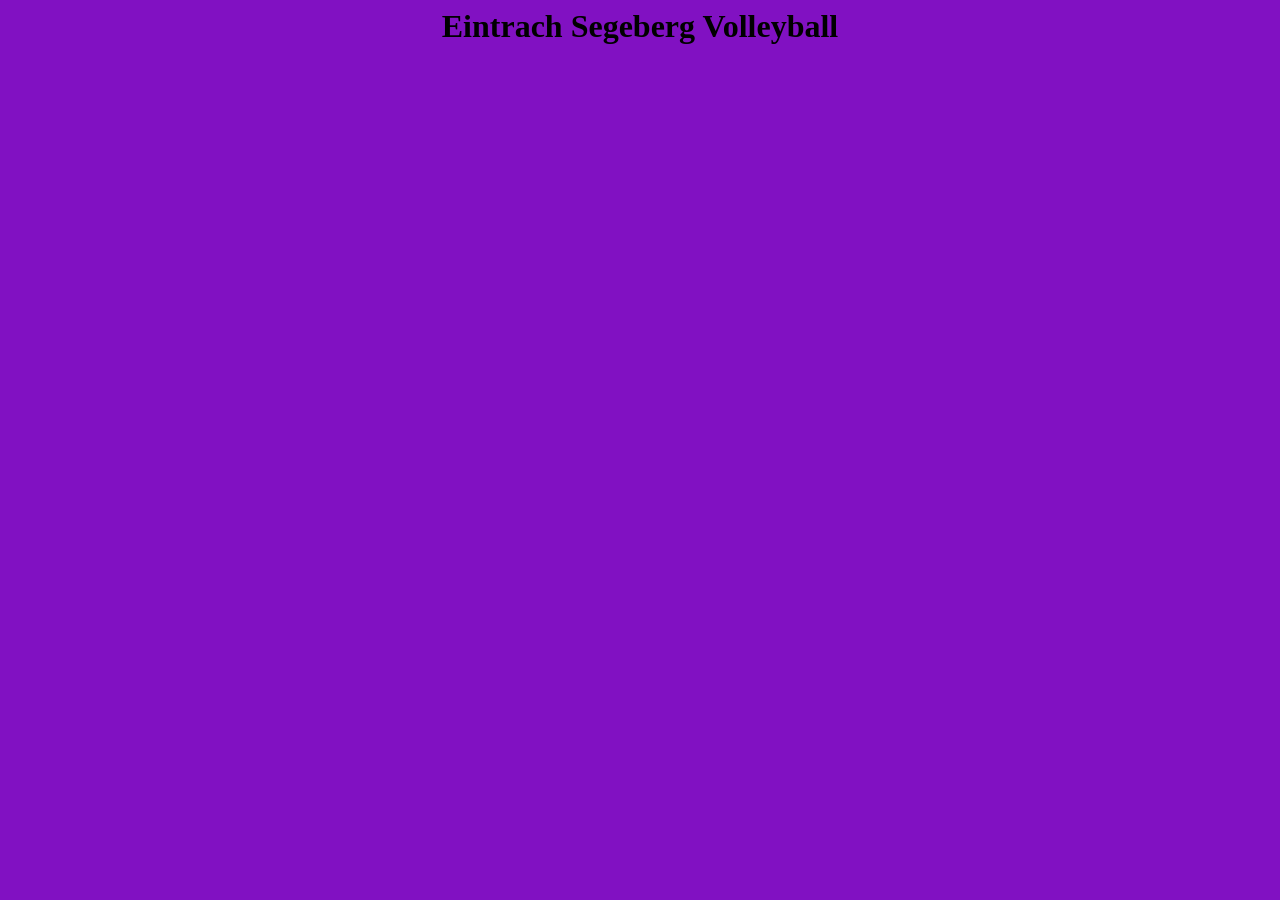
==== index.html @ 14976ebb "Rename Mainsite.html to index.html" ====
<!doctype html5>
<html>
<head>
    <meta charset="utf-8" />
    <link rel="stylesheet" type="text/css" href="main.css" />
    <title>Basic Website</title>
</head>
<body>
    
    <div id="head">
       <h1> <center>Eintrach Segeberg Volleyball</center> </h1>     
    </div>

    <div id="main">

    </div>    

    <div id="links">

    </div> 
    <div id="rechts">

    </div> 


</body>
</html>
---- main.css ----
body
{
    background-color: rgb(129, 17, 194);

}




@media screen and (max-width: 1920px) {
    head
    {
        color: blue;
    }
    content
    {
    
    }

    links
    {

    }
    rechts
    {

    }

    }

@media screen and (max-width: 1080px) {
head
    {
        color: red;
    }
content
{
    
}

links
{

}
rechts
{

}

}

@media screen and (max-width: 768px) {
head
    {
        color: purple;
    }
content
{

}

links
{

}
rechts
{

}

}
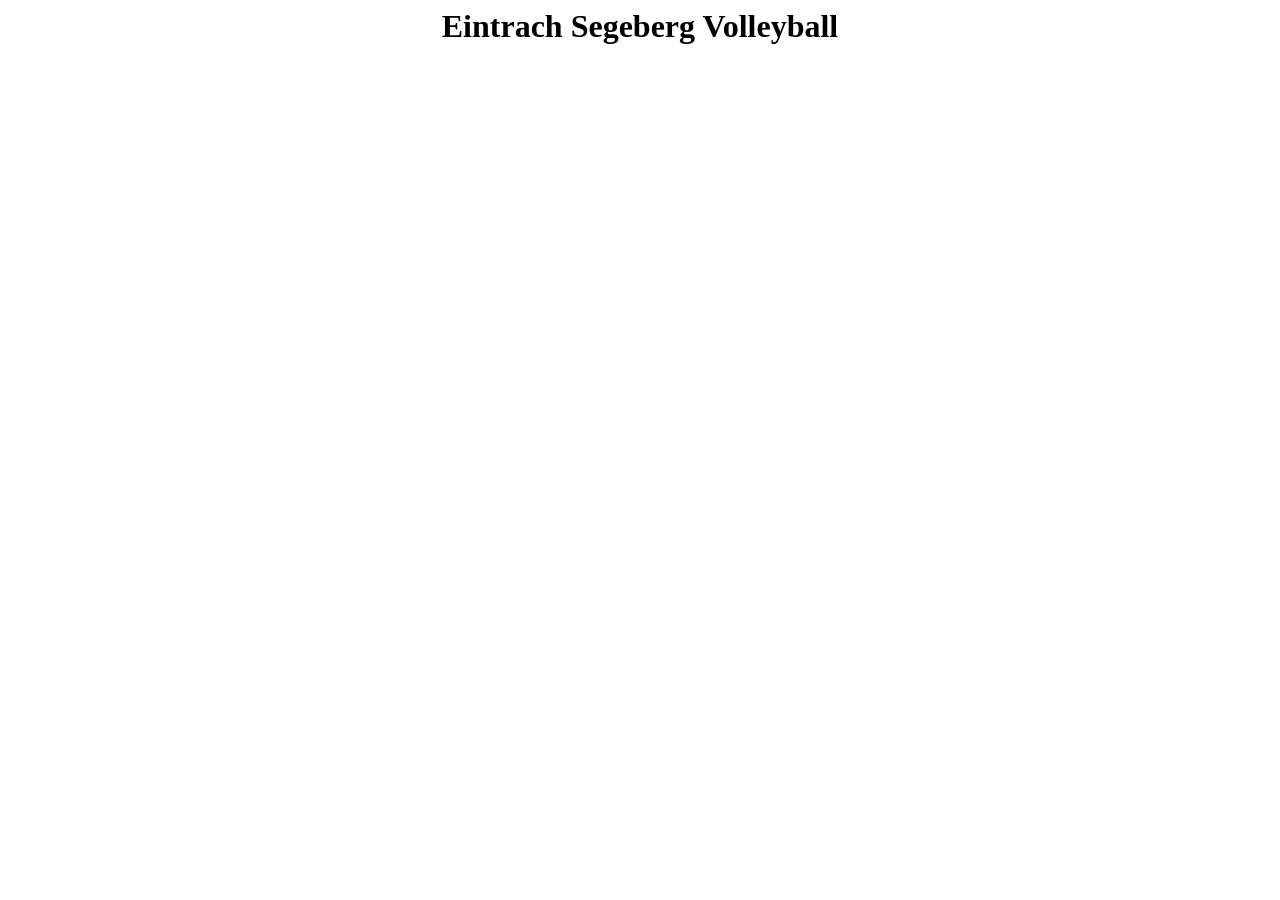
==== commit 4c2b08c7: "Change title to 'Eintrach Segeberg'" ====
--- a/index.html
+++ b/index.html
@@ -3,7 +3,7 @@
 <head>
     <meta charset="utf-8" />
     <link rel="stylesheet" type="text/css" href="main.css" />
-    <title>Basic Website</title>
+    <title>Eintrach Segeberg</title>
 </head>
 <body>
     
@@ -11,6 +11,9 @@
        <h1> <center>Eintrach Segeberg Volleyball</center> </h1>     
     </div>
 
+    <div id="content">
+
+    </div>
     <div id="main">
 
     </div>    
--- a/main.css
+++ b/main.css
@@ -1,20 +1,42 @@
 body
 {
-    background-color: rgb(129, 17, 194);
+    background-color: white;
+}
+@media screen and (max-width: 1920px) {
+    
+    #head
+    {
 
-}
+    }
+    #content
+    {
+        with: 100px;
+        hight: 50px;
+        color: red;
+    }
 
+    #links
+    {
 
+    }
+    #rechts
+    {
 
+    }
 
-@media screen and (max-width: 1920px) {
+    }
+
+@media screen and (max-width: 1080px) {
+    
     head
     {
-        color: blue;
+        background-color: red;
     }
     content
     {
-    
+        with: 100px;
+        hight: 50px;
+        color: green;
     }
 
     links
@@ -26,46 +48,28 @@
 
     }
 
-    }
-
-@media screen and (max-width: 1080px) {
-head
-    {
-        color: red;
-    }
-content
-{
-    
-}
-
-links
-{
-
-}
-rechts
-{
-
-}
-
 }
 
 @media screen and (max-width: 768px) {
-head
+
+    head
     {
-        color: purple;
+        background-color: ;
     }
-content
-{
+    content
+    {
+        with: 100px;
+        hight: 50px;
+        color: blue;
+    }
+    
+    links
+    {
+
+    }
+    rechts
+    {
+
+    }
 
 }
-
-links
-{
-
-}
-rechts
-{
-
-}
-
-}
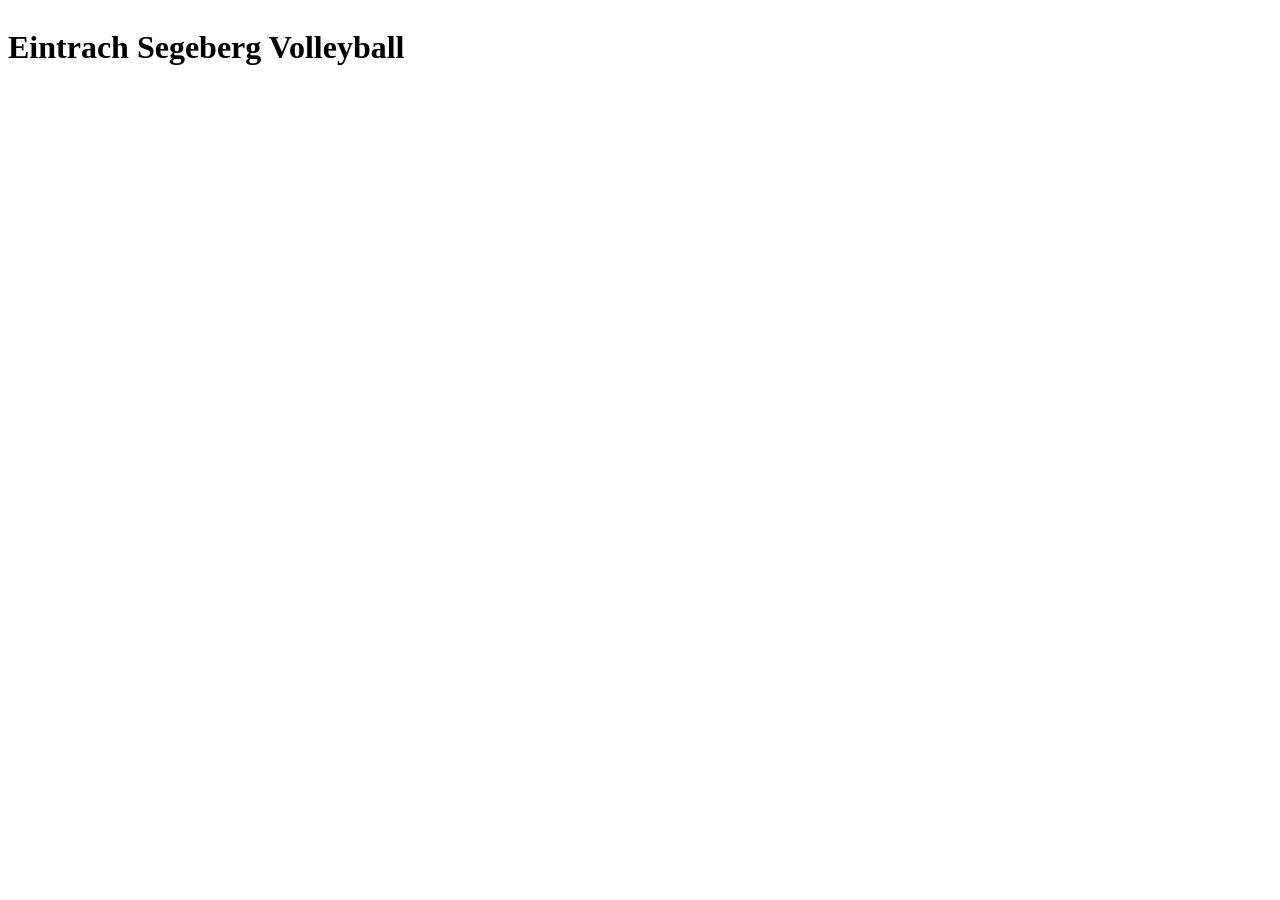
==== commit 455b8871: "Add flex container to index.html" ====
--- a/index.html
+++ b/index.html
@@ -11,6 +11,7 @@
        <h1> <center>Eintrach Segeberg Volleyball</center> </h1>     
     </div>
 
+    <div id="flex">
     <div id="content">
 
     </div>
@@ -24,7 +25,7 @@
     <div id="rechts">
 
     </div> 
-
+    </div>    
 
 </body>
 </html>
--- a/main.css
+++ b/main.css
@@ -1,25 +1,27 @@
 body
 {
     background-color: white;
+    display: flex;
+    flex-direction: row;
 }
 @media screen and (max-width: 1920px) {
     
-    #head
+    .head
     {
 
     }
-    #content
+    .content
     {
-        with: 100px;
-        hight: 50px;
+        width: 100px;
+        height: 50px;
         color: red;
     }
 
-    #links
+    .links
     {
 
     }
-    #rechts
+    .rechts
     {
 
     }
@@ -28,22 +30,22 @@
 
 @media screen and (max-width: 1080px) {
     
-    head
+    .head
     {
         background-color: red;
     }
-    content
+    .content
     {
         with: 100px;
         hight: 50px;
         color: green;
     }
 
-    links
+    .links
     {
 
     }
-    rechts
+    .rechts
     {
 
     }
@@ -52,22 +54,22 @@
 
 @media screen and (max-width: 768px) {
 
-    head
+    .head
     {
         background-color: ;
     }
-    content
+    .content
     {
         with: 100px;
         hight: 50px;
         color: blue;
     }
     
-    links
+    .links
     {
 
     }
-    rechts
+    .rechts
     {
 
     }
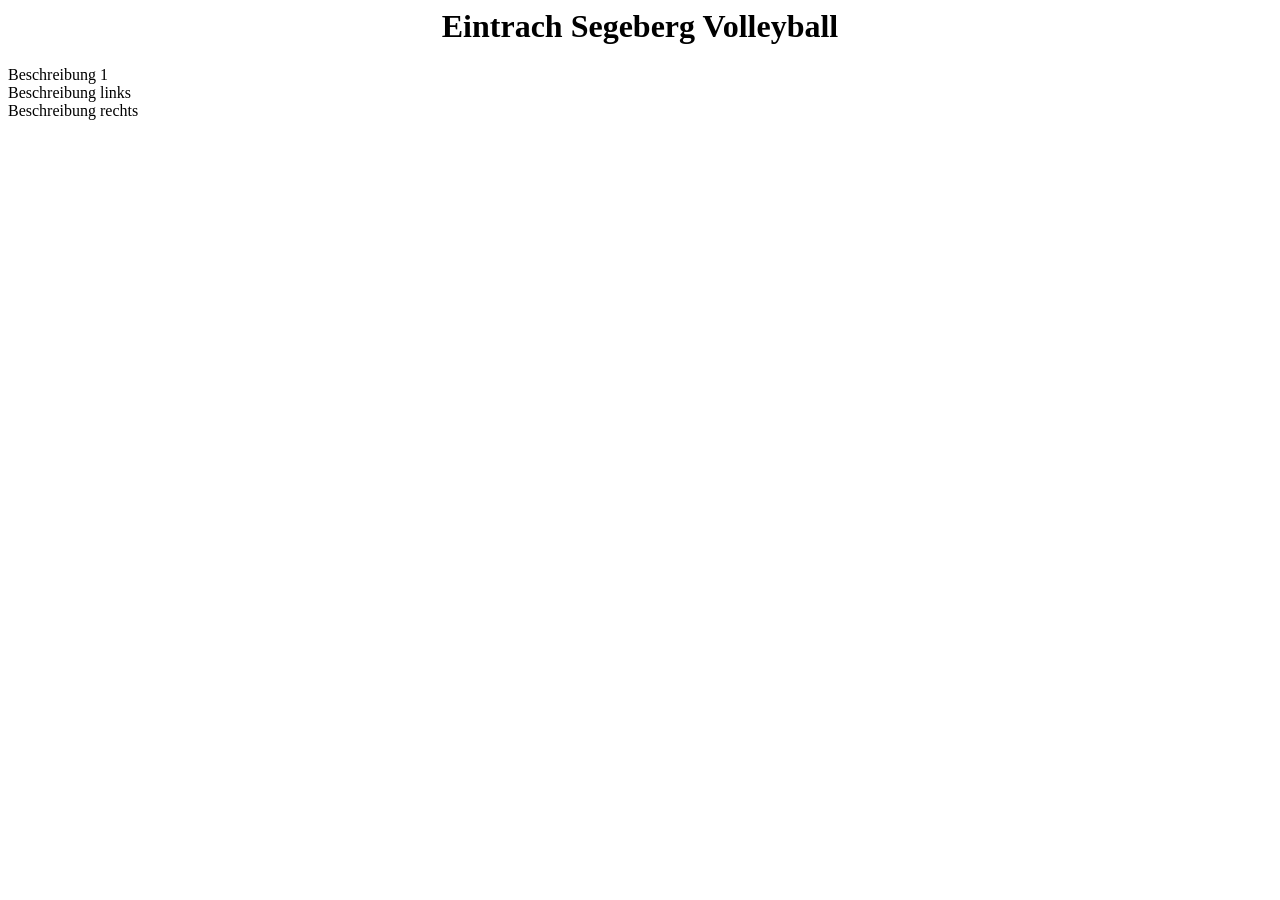
==== commit 422715cd: "Add descriptions to content and links sections Added descriptions to content, links, and rechts sect" ====
--- a/index.html
+++ b/index.html
@@ -13,17 +13,17 @@
 
     <div id="flex">
     <div id="content">
-
+        Beschreibung 1
     </div>
     <div id="main">
 
     </div>    
 
     <div id="links">
-
+        Beschreibung links
     </div> 
     <div id="rechts">
-
+        Beschreibung rechts
     </div> 
     </div>    
 
--- a/main.css
+++ b/main.css
@@ -1,6 +1,10 @@
 body
 {
     background-color: white;
+    
+}
+
+.flex{
     display: flex;
     flex-direction: row;
 }
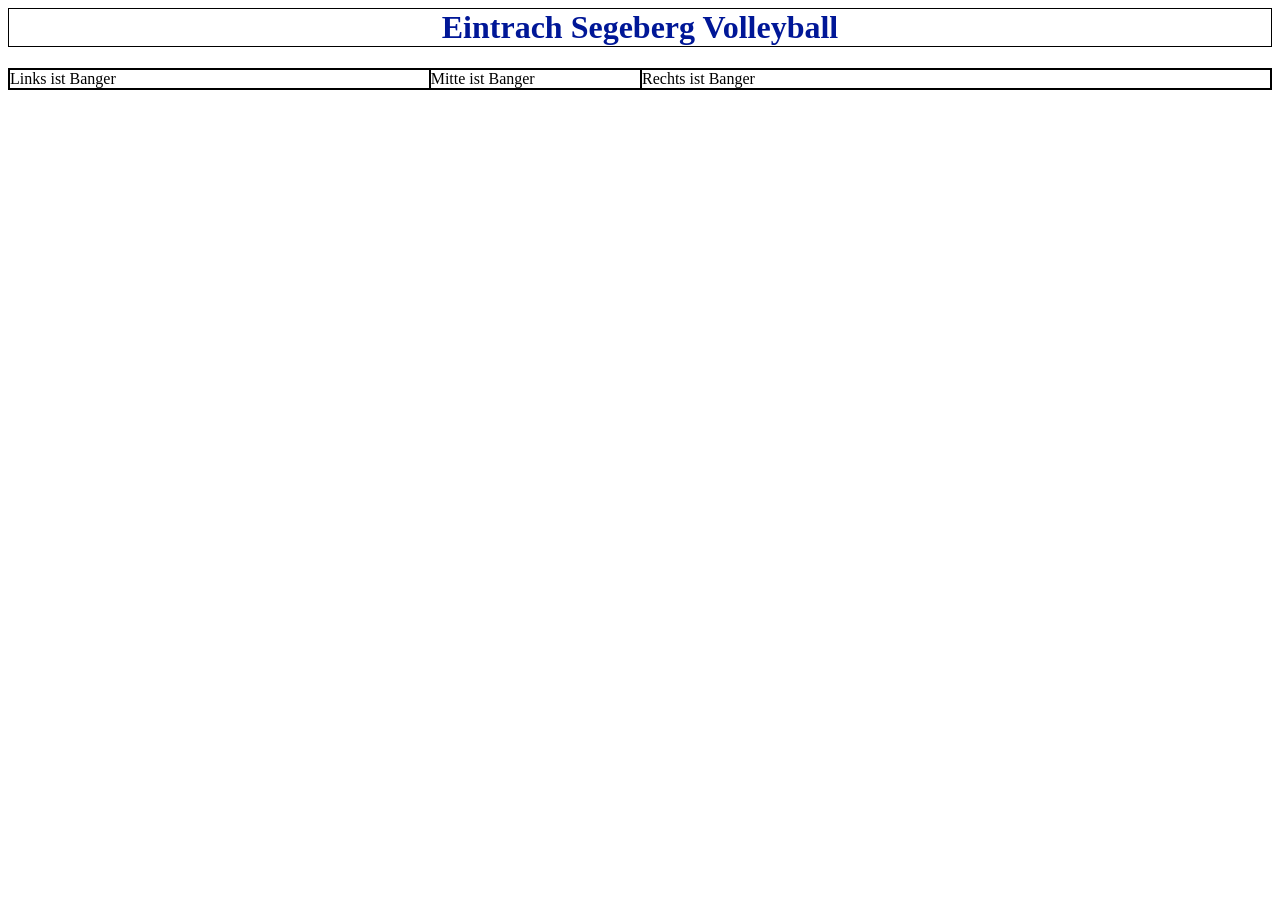
==== commit d6495b1d: "Update launch configuration and clean up HTML structure" ====
--- a/index.html
+++ b/index.html
@@ -3,29 +3,29 @@
 <head>
     <meta charset="utf-8" />
     <link rel="stylesheet" type="text/css" href="main.css" />
-    <title>Eintrach Segeberg</title>
+    <title>Basic Website</title>
 </head>
 <body>
     
-    <div id="head">
-       <h1> <center>Eintrach Segeberg Volleyball</center> </h1>     
-    </div>
+    <h1> <center>Eintrach Segeberg Volleyball</center> </h1>     
 
-    <div id="flex">
-    <div id="content">
-        Beschreibung 1
-    </div>
-    <div id="main">
+    <div class="content">
+    
+        <div class="links">
+            Links ist Banger
+        </div>
+        <div class="main">
+             Mitte ist Banger
+        </div>    
 
-    </div>    
+    
+       
+    
+        <div class="rechts">
+            Rechts ist Banger
+        </div> 
+    </div> 
 
-    <div id="links">
-        Beschreibung links
-    </div> 
-    <div id="rechts">
-        Beschreibung rechts
-    </div> 
-    </div>    
 
 </body>
 </html>
--- a/main.css
+++ b/main.css
@@ -1,81 +1,33 @@
 body
 {
-    background-color: white;
-    
+    background-color: rgb(255, 255, 255);
+
+}
+h1
+{
+    color: rgb(0, 23, 151);
+    border: 1px solid black;
 }
 
-.flex{
+.content
+{ 
     display: flex;
     flex-direction: row;
-}
-@media screen and (max-width: 1920px) {
-    
-    .head
-    {
-
-    }
-    .content
-    {
-        width: 100px;
-        height: 50px;
-        color: red;
-    }
-
-    .links
-    {
-
-    }
-    .rechts
-    {
-
-    }
-
-    }
-
-@media screen and (max-width: 1080px) {
-    
-    .head
-    {
-        background-color: red;
-    }
-    .content
-    {
-        with: 100px;
-        hight: 50px;
-        color: green;
-    }
-
-    .links
-    {
-
-    }
-    .rechts
-    {
-
-    }
-
+    border: 1px solid black;
 }
 
-@media screen and (max-width: 768px) {
-
-    .head
-    {
-        background-color: ;
-    }
-    .content
-    {
-        with: 100px;
-        hight: 50px;
-        color: blue;
-    }
-    
-    .links
-    {
-
-    }
-    .rechts
-    {
-
-    }
-
+.main
+{
+    flex: 1;
+    border: 1px solid black;
 }
+.links
+{
+    flex: 2;
+    border: 1px solid black;
+}
+.rechts
+{
+    flex: 3;
+    border: 1px solid black;
+}
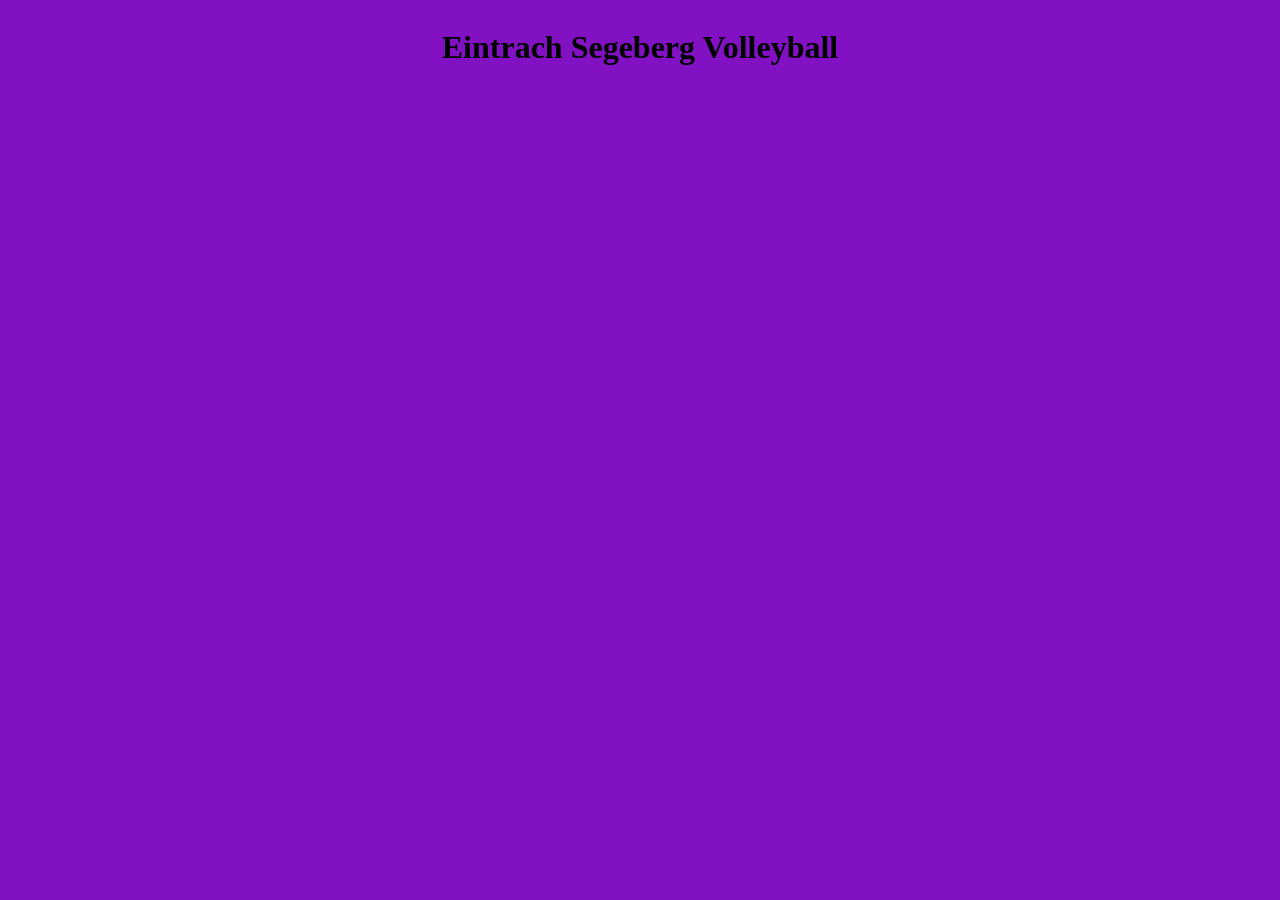
==== commit 81d6bd12: "Remove flex display properties from body" ====
--- a/index.html
+++ b/index.html
@@ -7,23 +7,21 @@
 </head>
 <body>
     
-    <h1> <center>Eintrach Segeberg Volleyball</center> </h1>     
+    <div id="head">
+       <h1> <center>Eintrach Segeberg Volleyball</center> </h1>     
+    </div>
 
-    <div class="content">
-    
-        <div class="links">
-            Links ist Banger
-        </div>
-        <div class="main">
-             Mitte ist Banger
-        </div>    
+    <div id="content"
+    <div id="main">
 
-    
-       
-    
-        <div class="rechts">
-            Rechts ist Banger
-        </div> 
+    </div>    
+
+    <div id="links">
+
+    </div> 
+    <div id="rechts">
+
+    </div> 
     </div> 
 
 
--- a/main.css
+++ b/main.css
@@ -1,33 +1,29 @@
 body
 {
-    background-color: rgb(255, 255, 255);
+    background-color: rgb(129, 17, 194);
+   display: flex;
+   flex-direction: column;
 
 }
-h1
-{
-    color: rgb(0, 23, 151);
-    border: 1px solid black;
-}
 
-.content
-{ 
-    display: flex;
-    flex-direction: row;
-    border: 1px solid black;
-}
 
-.main
-{
-    flex: 1;
-    border: 1px solid black;
-}
-.links
-{
-    flex: 2;
-    border: 1px solid black;
-}
-.rechts
-{
-    flex: 3;
-    border: 1px solid black;
-}
+    head
+    {
+        color: blue;
+    }
+    content
+    {
+    
+    }
+
+    links
+    {
+
+    }
+    rechts
+    {
+
+    }
+
+
+
